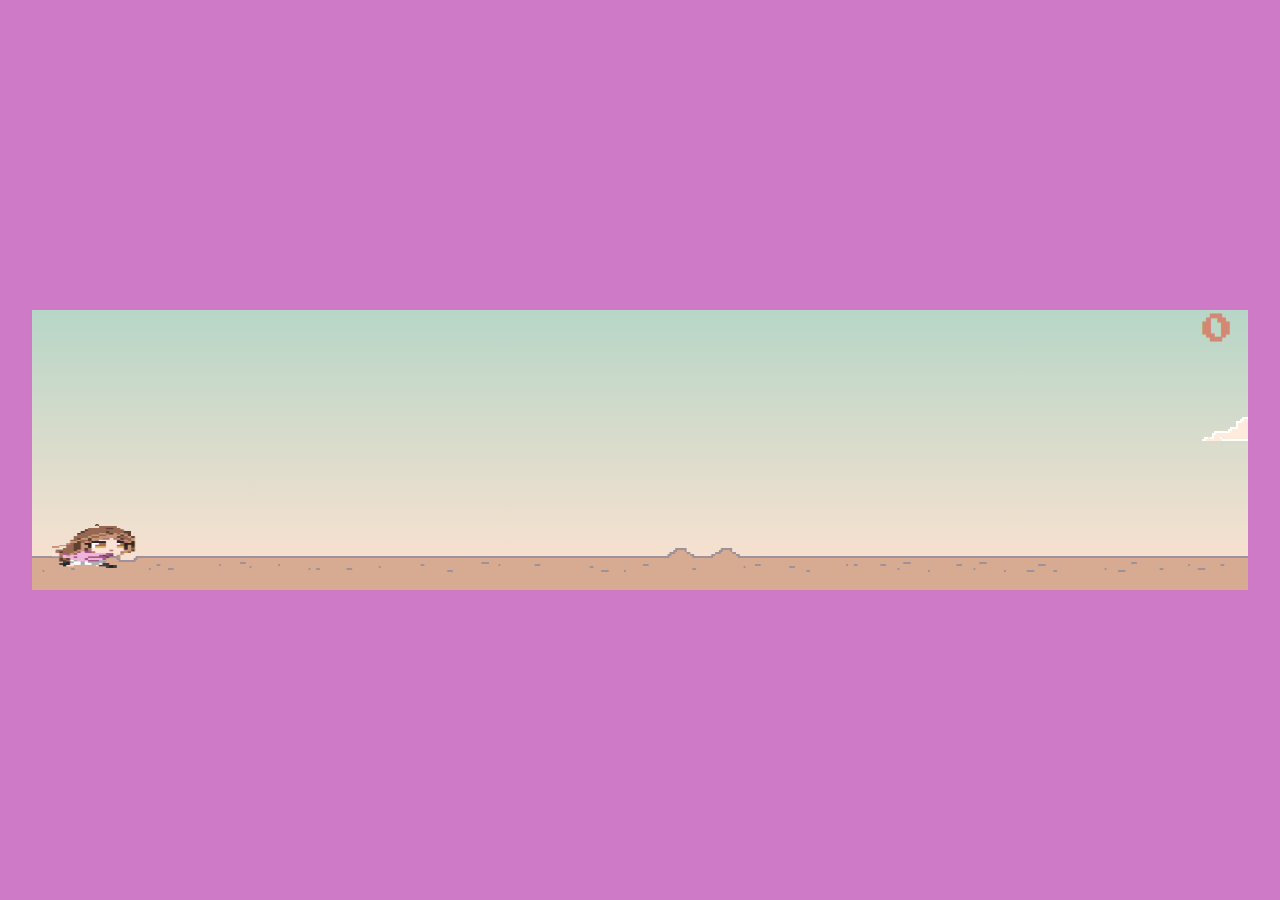
==== belenyaa-run.html @ 589b9b52 "Update de pagina index + update game" ====
<!DOCTYPE html>
<html lang="en">
<head>
    <meta charset="UTF-8">
    <meta name="viewport" content="width=device-width, initial-scale=1.0">
    <link rel="preconnect" href="https://fonts.googleapis.com">
    <link rel="preconnect" href="https://fonts.gstatic.com" crossorigin>
    <link href="https://fonts.googleapis.com/css2?family=Press+Start+2P&display=swap" rel="stylesheet">
    <link rel="stylesheet" href="style-belenyaa-run.css">
    <title>Belenyaa Chrome</title>
</head>
<body>
    
    <div class="contenedor">

        <div class="suelo"></div>
        
        <div class="belenyaa belenyaa-corriendo"></div>

        <div class="score">0</div>

    </div>

    <div class="game-over">
        <h3>GAME OVER</h3>
        <button id="reset-btn">Reiniciar</button>
    </div>


    <script src="main-belenyaa-run.js"></script>
</body>
</html>
---- style-belenyaa-run.css ----
* {
    padding: 0;
    margin: 0;
}

body{
    height: 100vh;
    background: #ce7ac7;
    display: flex;
    align-items: center;
}

.contenedor {
    width: 95vw;
    height: 280px;
    margin: 0 auto;
    
    position: relative;

    background: linear-gradient(#b7d6c7, transparent) #ffe2d1;/*linear-gradient(#90ebff, white);*/
    transition: background-color 1s linear;
    overflow: hidden;
}

.mediodia {
    background-color: #ffdcf3;
}

.tarde {
    background-color: #ffadad;
}

.noche {
    background-color: #aca8c7;
}

.belenyaa {
    width: 84px;
    height: 84px;

    position: absolute;
    left: 20px;
    z-index: 2;

    background: url(img/belenyaa-standing.gif) repeat-x 0px 0px;
    background-size: 90px 85px;
    background-position-x: 0px;

}

.belenyaa-corriendo {
    background: url(img/belenyaa-running.gif) repeat-x 0px 0px;
    background-size: 90px 84px;
    background-position-x: 0px;
}
.belenyaa-estrellada {
    background-position-x: -252px;
    background: url(img/belenyaa-standing.gif) repeat-x 0px 0px;
    background-size: 90px 85px;
    background-position-x: 0px;
}



.dino {
    width: 84px;
    height: 84px;

    position: absolute;
    bottom: 22px;
    left: 42px;
    z-index: 2;

    background: url(img/dino.png) repeat-x 0px 0px;
    background-size: 336px 84px;
    background-position-x: 0px;

}

.dino-corriendo {
    animation: animarDino 0.25s steps(2) infinite;
}
.dino-estrellado {
    background-position-x: -252px;
}

.suelo {
    width: 200%;
    height: 42px;

    position: absolute;
    bottom: 0;
    left: 0;

    background: url(img/suelo.png) repeat-x 0px 0px;
    background-size: 50% 42px;

}

.cactus{
    width: 46px;
    height: 96px;

    position: absolute;
    bottom: 16px;
    left: 600px;
    z-index: 1;

    background: url(img/cactus1.png) no-repeat;
}
.cactus2{
    width: 98px;
    height: 66px;

    background: url(img/cactus2.png) no-repeat;
}

.nube{
    width: 92px;
    height: 26px;

    position: absolute;
    z-index: 0;

    background: url(img/nube.png) no-repeat;
    background-size: 92px 26px;
}

.score{
    width: 100px;
    height: 30px;

    position: absolute;
    top: 5px;
    right: 15px;
    z-index: 10;

    color: #d48871;
    font-family: 'Press Start 2P', cursive;
    font-size: 30px;
    font-weight: bold;
    text-align: right;
}

.game-over{
    display: none;

    position: absolute;
    width: 100%;


    text-align: center;
    color: #7e928b;
    font-size: 30px;
    font-family: 'Press Start 2P', cursive;
    font-weight: 700;
}

.belenyaa-retroceso {
    animation: retroceder 1s ease-in-out;
}

/*@keyframes animarDino{
    from{
        background-position-x: -84px;
    }
    to{
        background-position-x: -252px;
    }
}*/

@keyframes retroceder{
    from {
        left: 70px
    }
    to{
        left: 20px
    }
}
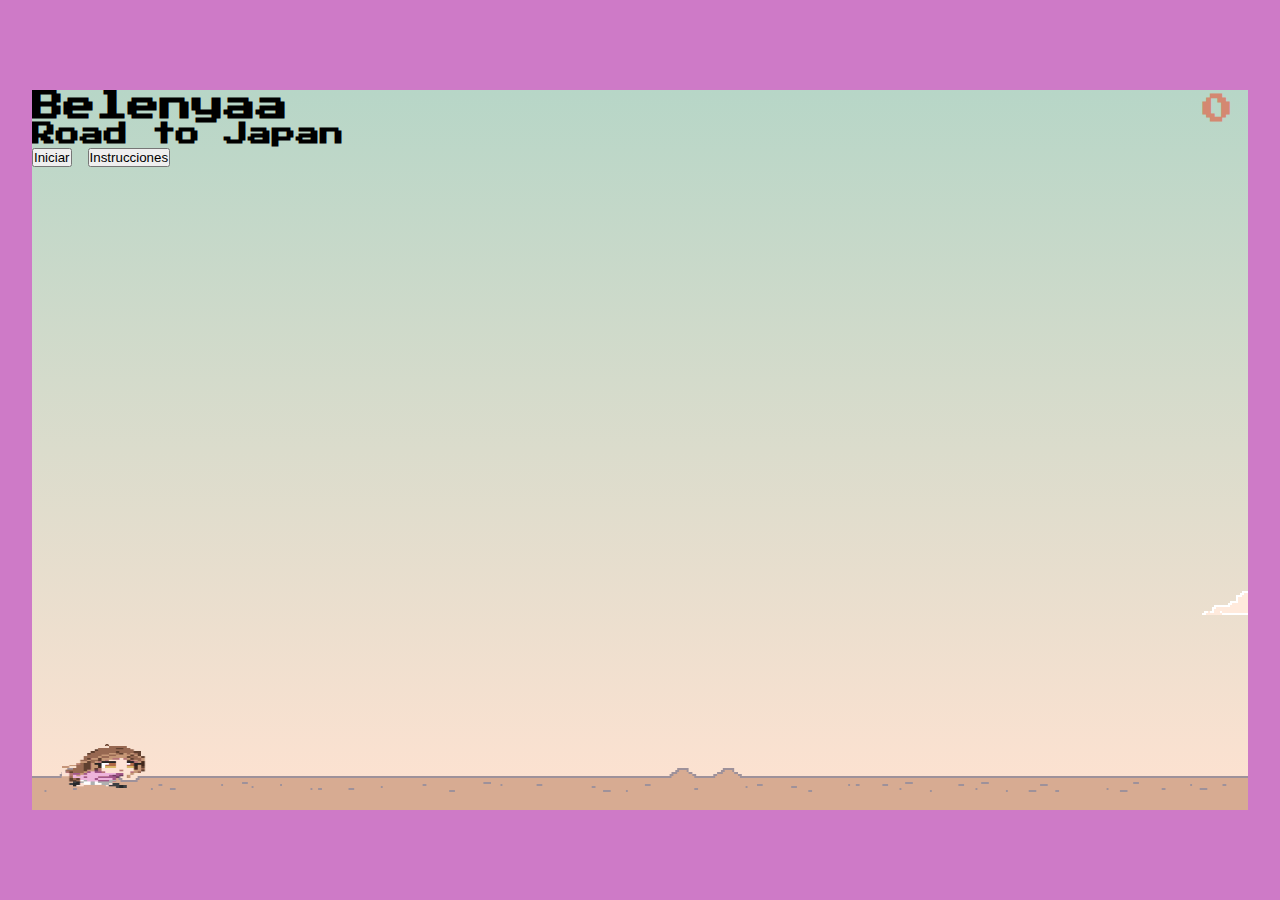
==== commit 7aa5d0ef: "Se añade pantalla de inicio ingame" ====
--- a/belenyaa-run.html
+++ b/belenyaa-run.html
@@ -3,6 +3,8 @@
 <head>
     <meta charset="UTF-8">
     <meta name="viewport" content="width=device-width, initial-scale=1.0">
+    <link rel="stylesheet" href="https://cdn.jsdelivr.net/npm/bootstrap@4.1.3/dist/css/bootstrap.min.css" integrity="sha384-MCw98/SFnGE8fJT3GXwEOngsV7Zt27NXFoaoApmYm81iuXoPkFOJwJ8ERdknLPMO" crossorigin="anonymous">
+    <script src="https://cdn.jsdelivr.net/npm/bootstrap@4.1.3/dist/js/bootstrap.min.js" integrity="sha384-ChfqqxuZUCnJSK3+MXmPNIyE6ZbWh2IMqE241rYiqJxyMiZ6OW/JmZQ5stwEULTy" crossorigin="anonymous"></script>
     <link rel="preconnect" href="https://fonts.googleapis.com">
     <link rel="preconnect" href="https://fonts.gstatic.com" crossorigin>
     <link href="https://fonts.googleapis.com/css2?family=Press+Start+2P&display=swap" rel="stylesheet">
@@ -12,6 +14,23 @@
 <body>
     
     <div class="contenedor">
+        
+        <div id="intro-contenedor" class="h-50 d-flex flex-column align-items-center justify-content-center">
+            <div class="div-title d-flex flex-column justify-content-center align-items-center">
+                <h1 >Belenyaa</h1>
+                <h2 >Road to Japan</h2>
+            </div>
+    
+            <div id="button-div" class="div-title d-flex flex-column justify-content-center align-items-center">
+                <button id="iniciar-btn">
+                    Iniciar
+                </button>
+                <button id="instrucciones-btn">
+                    Instrucciones
+                </button>
+            </div>
+        </div>
+        
 
         <div class="suelo"></div>
         
--- a/style-belenyaa-run.css
+++ b/style-belenyaa-run.css
@@ -10,9 +10,13 @@
     align-items: center;
 }
 
-.contenedor {
+#intro-contenedor {
+    font-family: 'Press Start 2P', cursive;
+}
+
+.contenedor {    
     width: 95vw;
-    height: 280px;
+    height: 80vh;
     margin: 0 auto;
     
     position: relative;
@@ -20,6 +24,10 @@
     background: linear-gradient(#b7d6c7, transparent) #ffe2d1;/*linear-gradient(#90ebff, white);*/
     transition: background-color 1s linear;
     overflow: hidden;
+}
+
+.contenedor-ingame {
+    animation: container-achicar 3s ease-in-out;
 }
 
 .mediodia {
@@ -39,7 +47,7 @@
     height: 84px;
 
     position: absolute;
-    left: 20px;
+    left: 30px;
     z-index: 2;
 
     background: url(img/belenyaa-standing.gif) repeat-x 0px 0px;
@@ -59,8 +67,6 @@
     background-size: 90px 85px;
     background-position-x: 0px;
 }
-
-
 
 .dino {
     width: 84px;
@@ -156,24 +162,38 @@
     font-weight: 700;
 }
 
-.belenyaa-retroceso {
-    animation: retroceder 1s ease-in-out;
+.belenyaa-avance {
+    animation: dash 0.1s ease-in;
+    left: 120px;
 }
 
-/*@keyframes animarDino{
-    from{
-        background-position-x: -84px;
+.belenyaa-retroceso {
+    animation: retroceder 1.2s ease-in-out;
+}
+
+@keyframes dash {
+    from {
+        left: 30px
     }
-    to{
-        background-position-x: -252px;
+    to {
+        left: 120px
     }
-}*/
+}
 
 @keyframes retroceder{
     from {
-        left: 70px
+        left: 110px
     }
     to{
-        left: 20px
+        left: 30px
     }
 }
+
+@keyframes container-achicar {
+    from {
+        height: 80vh;
+    }
+    to {
+        height: 250px;
+    }
+}
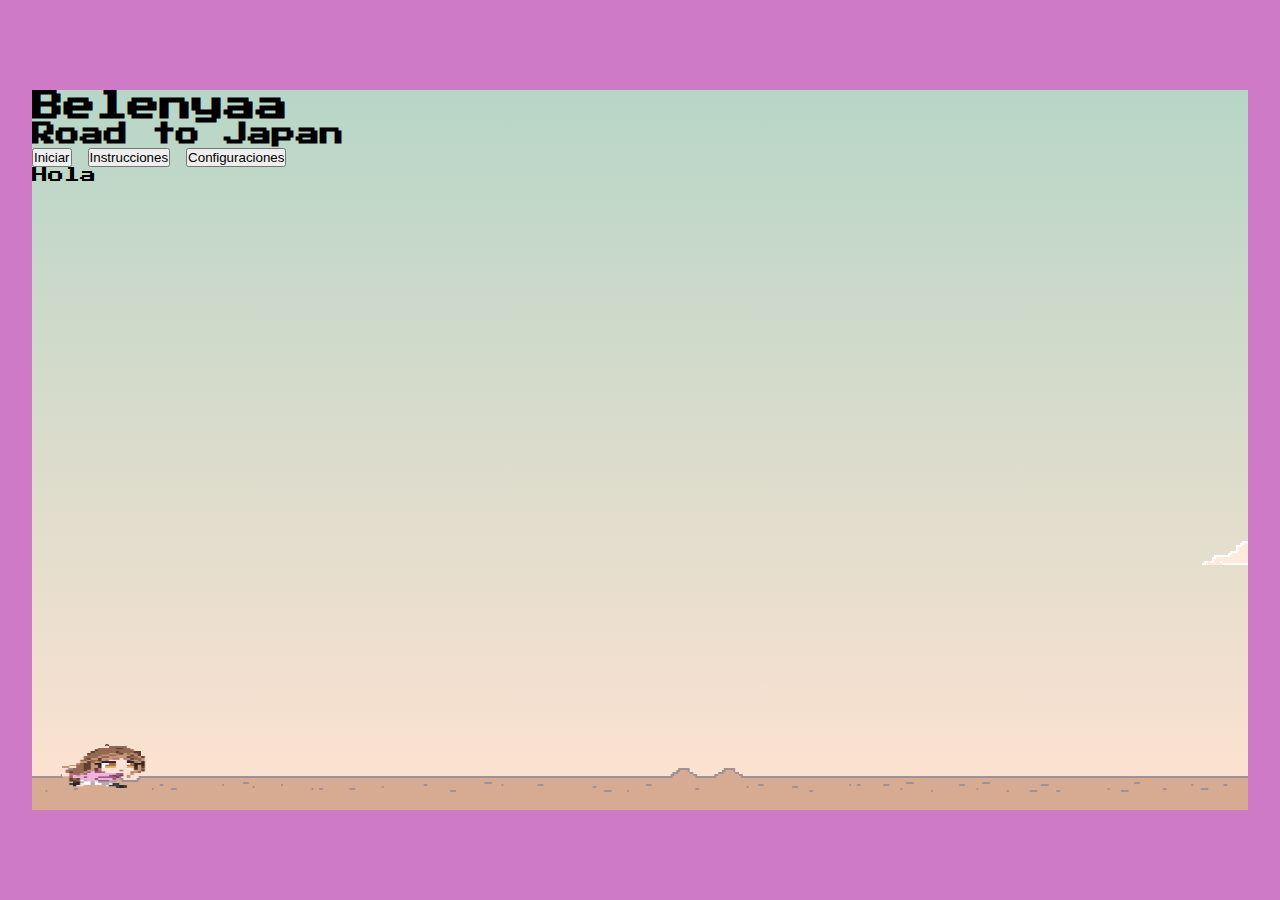
==== commit a26c084b: "Se añade musica y se ordena proyecto en assets" ====
--- a/belenyaa-run.html
+++ b/belenyaa-run.html
@@ -8,7 +8,7 @@
     <link rel="preconnect" href="https://fonts.googleapis.com">
     <link rel="preconnect" href="https://fonts.gstatic.com" crossorigin>
     <link href="https://fonts.googleapis.com/css2?family=Press+Start+2P&display=swap" rel="stylesheet">
-    <link rel="stylesheet" href="style-belenyaa-run.css">
+    <link rel="stylesheet" href="assets/styles/style-belenyaa-run.css">
     <title>Belenyaa Chrome</title>
 </head>
 <body>
@@ -19,8 +19,7 @@
             <div class="div-title d-flex flex-column justify-content-center align-items-center">
                 <h1 >Belenyaa</h1>
                 <h2 >Road to Japan</h2>
-            </div>
-    
+            </div>    
             <div id="button-div" class="div-title d-flex flex-column justify-content-center align-items-center">
                 <button id="iniciar-btn">
                     Iniciar
@@ -28,6 +27,12 @@
                 <button id="instrucciones-btn">
                     Instrucciones
                 </button>
+                <button id="configuraciones-btn">
+                    Configuraciones
+                </button>
+            </div>
+            <div id="" class="d-flex flex-column justify-content-center align-items-center">
+                <p>Hola</p>
             </div>
         </div>
         
@@ -41,11 +46,18 @@
     </div>
 
     <div class="game-over">
-        <h3>GAME OVER</h3>
+        <h3 class="h-1">GAME OVER</h3>
         <button id="reset-btn">Reiniciar</button>
     </div>
 
+    <audio
+    src="assets/music/anoko-8-bit.mp3"
+    class="anoko-secret"
+    id="anoko-secret"
+    preload="auto">        
+    </audio>     
 
-    <script src="main-belenyaa-run.js"></script>
+    <script src="assets/scripts/belenyaa-run-configuration.js"></script>
+    <script src="assets/scripts/main-belenyaa-run.js"></script>
 </body>
 </html>--- a/assets/styles/style-belenyaa-run.css
+++ b/assets/styles/style-belenyaa-run.css
@@ -0,0 +1,210 @@
+* {
+    padding: 0;
+    margin: 0;
+}
+
+body{
+    height: 100vh;
+    background: #ce7ac7;
+    display: flex;
+    align-items: center;
+}
+
+#intro-contenedor {
+    font-family: 'Press Start 2P', cursive;
+}
+
+.contenedor {    
+    width: 95vw;
+    height: 80vh;
+    margin: 0 auto;
+    
+    position: relative;
+
+    background: linear-gradient(#b7d6c7, transparent) #ffe2d1;/*linear-gradient(#90ebff, white);*/
+    transition: background-color 1s linear;
+    overflow: hidden;
+}
+
+.contenedor-ingame {
+    animation: container-achicar 3s ease-in-out;
+}
+
+.mediodia {
+    background-color: #ffdcf3;
+}
+
+.tarde {
+    background-color: #ffadad;
+}
+
+.noche {
+    background-color: #aca8c7;
+}
+
+.belenyaa {
+    width: 84px;
+    height: 84px;
+
+    position: absolute;
+    left: 30px;
+    z-index: 2;
+
+    background: url(/assets/img/belenyaa-standing.gif) repeat-x 0px 0px;
+    background-size: 90px 85px;
+    background-position-x: 0px;
+
+}
+
+.belenyaa-corriendo {
+    background: url(/assets/img/belenyaa-running.gif) repeat-x 0px 0px;
+    background-size: 90px 84px;
+    background-position-x: 0px;
+}
+.belenyaa-estrellada {
+    background-position-x: -252px;
+    background: url(/assets/img/belenyaa-standing.gif) repeat-x 0px 0px;
+    background-size: 90px 85px;
+    background-position-x: 0px;
+}
+
+.dino {
+    width: 84px;
+    height: 84px;
+
+    position: absolute;
+    bottom: 22px;
+    left: 42px;
+    z-index: 2;
+
+    background: url(img/dino.png) repeat-x 0px 0px;
+    background-size: 336px 84px;
+    background-position-x: 0px;
+
+}
+
+.dino-corriendo {
+    animation: animarDino 0.25s steps(2) infinite;
+}
+.dino-estrellado {
+    background-position-x: -252px;
+}
+
+.suelo {
+    width: 200%;
+    height: 42px;
+
+    position: absolute;
+    bottom: 0;
+    left: 0;
+
+    background: url(/assets/img/suelo.png) repeat-x 0px 0px;
+    background-size: 50% 42px;
+
+}
+
+.cactus{
+    width: 46px;
+    height: 96px;
+
+    position: absolute;
+    bottom: 16px;
+    left: 600px;
+    z-index: 1;
+
+    background: url(/assets/img/cactus1.png) no-repeat;
+}
+.cactus2{
+    width: 98px;
+    height: 66px;
+
+    background: url(/assets/img/cactus2.png) no-repeat;
+}
+
+.nube{
+    width: 92px;
+    height: 26px;
+
+    position: absolute;
+    z-index: 0;
+
+    background: url(/assets/img/nube.png) no-repeat;
+    background-size: 92px 26px;
+}
+
+.score{
+    width: 100px;
+    height: 30px;
+
+    position: absolute;
+    top: 5px;
+    right: 15px;
+    z-index: 10;
+
+    color: #d48871;
+    font-family: 'Press Start 2P', cursive;
+    font-size: 30px;
+    font-weight: bold;
+    text-align: right;
+
+    display: none;
+}
+
+.game-over{
+    display: none;
+
+    position: absolute;
+    width: 100%;
+
+
+    text-align: center;
+    color: #7e928b;
+    font-size: 30px;
+    font-family: 'Press Start 2P', cursive;
+    font-weight: 700;
+}
+
+#reset-btn {
+    width: 150px;
+    height: 35px;
+    border-radius: 15px;
+    font-size: 14px;
+    
+}
+
+.belenyaa-avance {
+    animation: dash 0.1s ease-in;
+    left: 120px;
+}
+
+.belenyaa-retroceso {
+    animation: retroceder 1.2s ease-in-out;
+}
+
+@keyframes dash {
+    from {
+        left: 30px
+    }
+    to {
+        left: 120px
+    }
+}
+
+@keyframes retroceder{
+    from {
+        left: 110px
+    }
+    to{
+        left: 30px
+    }
+}
+
+@keyframes container-achicar {
+    from {
+        height: 80vh;
+    }
+    to {
+        height: 350px;
+    }
+}
+
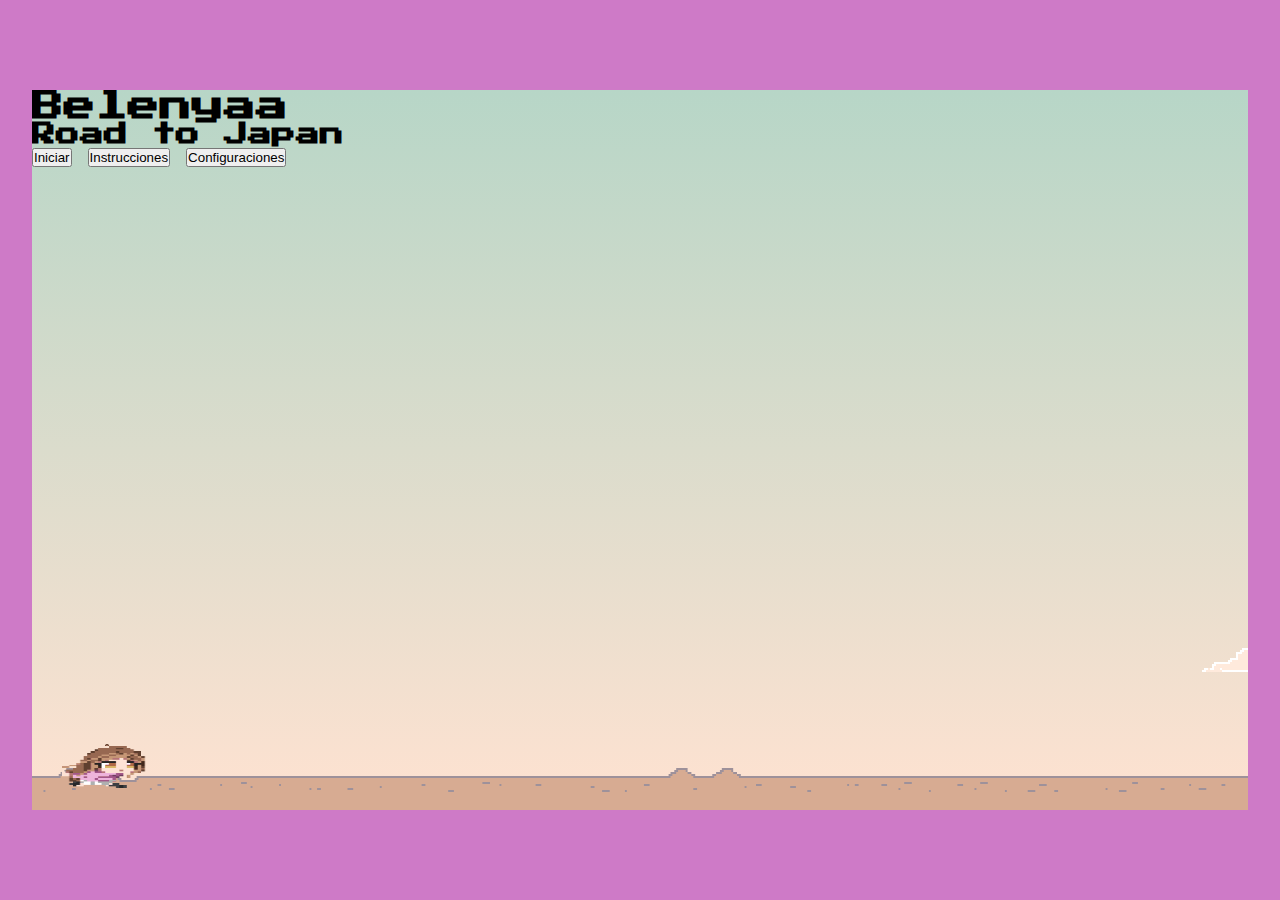
==== commit 0e84c004: "Se añade reload de juego" ====
--- a/belenyaa-run.html
+++ b/belenyaa-run.html
@@ -31,8 +31,8 @@
                     Configuraciones
                 </button>
             </div>
-            <div id="" class="d-flex flex-column justify-content-center align-items-center">
-                <p>Hola</p>
+            <div id="instrucciones-div" class="flex-column justify-content-center align-items-center">
+                
             </div>
         </div>
         
